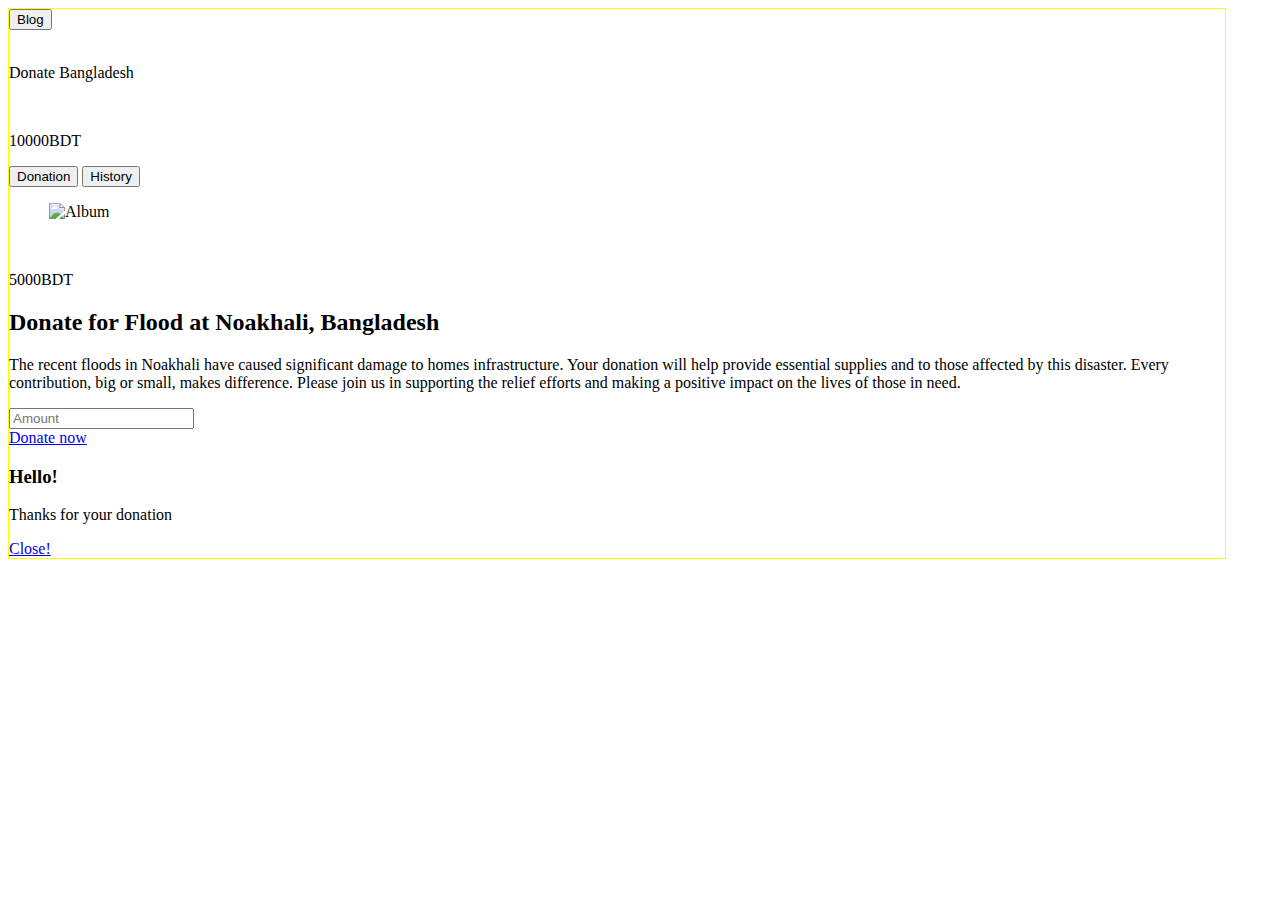
==== index.html @ 49f2a54a "first commit" ====
<!DOCTYPE html>
<html lang="en">
<head>
    <meta charset="UTF-8">
    <meta name="viewport" content="width=device-width, initial-scale=1.0">
  <!-- daisy  ui plus tailwind css cdn link  -->
  <link href="https://cdn.jsdelivr.net/npm/daisyui@4.12.10/dist/full.min.css" rel="stylesheet" type="text/css" />
  <script src="https://cdn.tailwindcss.com"></script>
    <!-- Link to your CSS file -->
    <link rel="stylesheet" href="index.css">

   
</head>
<body class="container mx-auto">


    <header class="flex-col items-center justify-center border-2 mb-4 sticky top-0 z-10 ">

      <div class="header-1 flex items-center justify-around gap-40 bg-slate-50">
        <button class="btn">Blog</button>
        <div class="flex items-center justify-center">
            <img class="max-h-5 max-w-5" src="assets/logo.png" alt=""> 
            <p>Donate Bangladesh</p>
        </div>
        <div class="flex items-center justify-center">
            <img class="max-h-5 max-w-5" src="assets/coin.png" alt=""> 
            <p> <span id="initial-suggestedAmount">10000</span>BDT</p>
        </div>
      </div>


       <div class=" flex justify-center gap-32 mt-24">
            <button class="btn btn bg-white border-2">Donation</button>
            <button class="btn bg-white border-2">History</button>
       </div>

   

    </header>

    <section class="cards w-11/12 mx-auto">


    <!-- card one -->
        <div class="card flex justify-between gap-8 lg:card-side bg-base-100 shadow-xl p-4">
            <figure class="flex-1">
              <img
                src="assets/noakhali.png"
                alt="Album" />
            </figure>
            <div class="card-body flex-1 ">
                <div class="flex items-center justify-center">
                    <img class="max-h-5 max-w-5" src="assets/coin.png" alt=""> 
                    <p> <span id="initial-suggestedAmountInsideCard">5000</span>BDT</p>
                </div>
              <h2 class="card-title">Donate for Flood at Noakhali, Bangladesh</h2>
              <p> The recent floods in Noakhali have caused significant damage to homes  infrastructure. Your donation will help provide essential supplies and  to those affected by this disaster. Every contribution, big or small, makes  difference. Please join us in supporting the relief efforts and making a positive impact on the lives of those in need.</p>
              <input id="amount" class="border-2 amount" type="text" placeholder="Amount">

              <div class="card-actions w-full border-2 ">
             
                <!-- The button to open modal -->
                <a href="#valid-modal"  onclick="checkAmount()"  id="donate-now-btn" class="btn w-full bg-lime-400">Donate now</a>
                <!-- <button onclick="checkAmount()"  id="donate-now-btn" class="btn w-full bg-lime-400">  Donate now</button> -->
      
 
      
              </div>
            </div>
        </div>


    


    </section>

<!-- modals -->


              

               <div class=" hidden modal z-10  " role="dialog" id="valid-modal">
                <div class="modal-box  ">
                <h3 class="text-lg font-bold">Hello!</h3>
                <p class="py-4">Thanks for your donation</p>
                 <div class="modal-action">
                 <a href="#" class="btn" onclick="reAddingHiddenClass()">Close!</a>
                 </div>
                </div>
              </div>  



    <script src="index.js"></script>
    
</body>
</html>
---- index.css ----
body{

    border: 1px solid yellow;
    height: 100%;
    width: 95%;
    min-height: 500px;



 
}
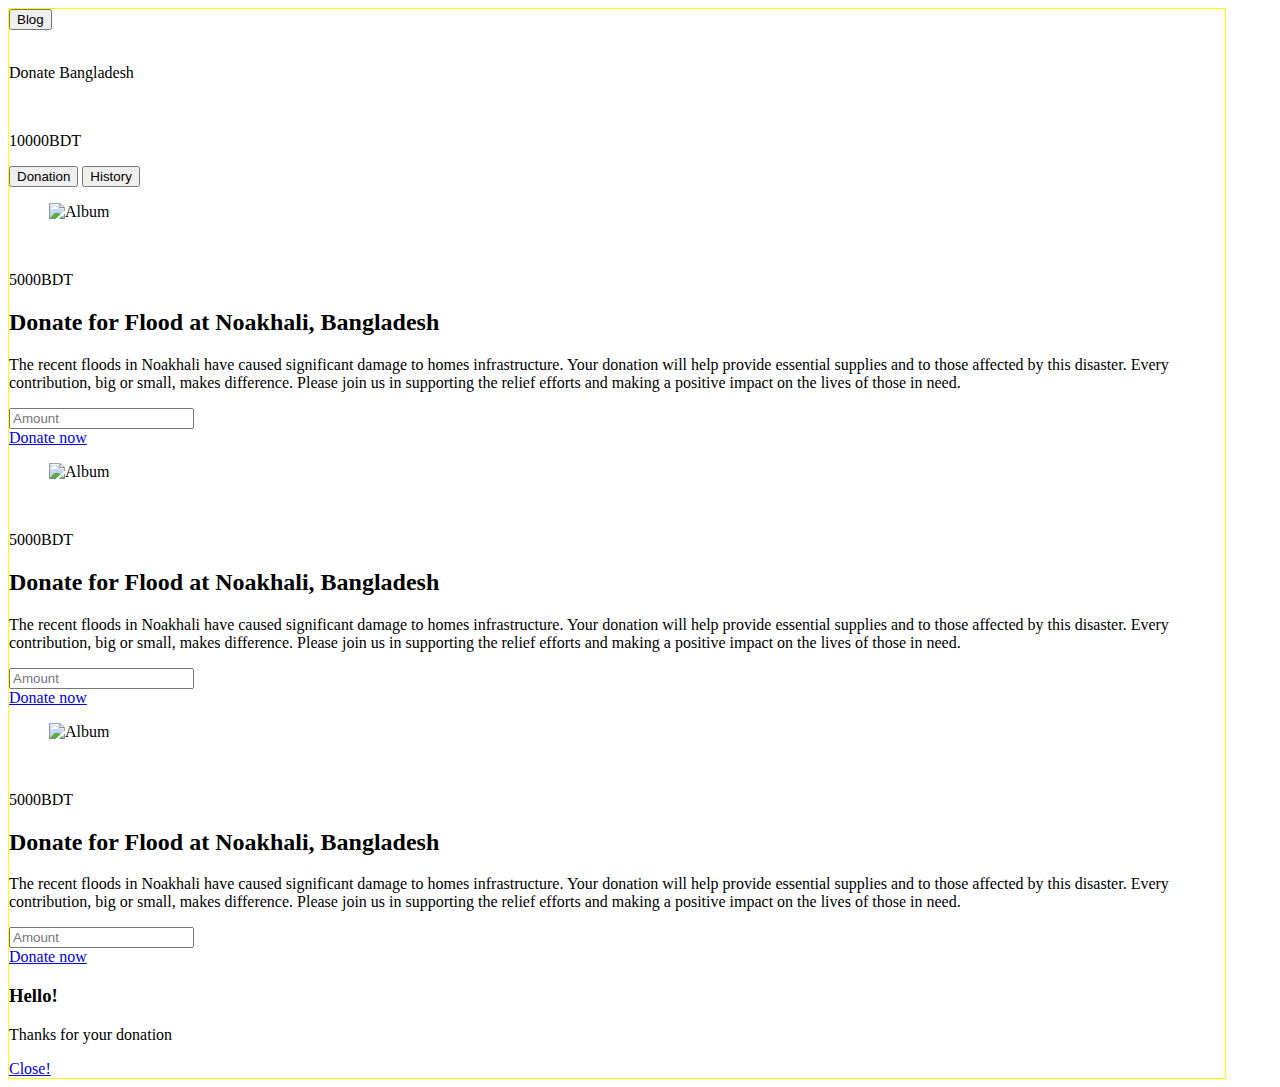
==== commit eac84812: "first commit" ====
--- a/index.html
+++ b/index.html
@@ -60,7 +60,36 @@
               <div class="card-actions w-full border-2 ">
              
                 <!-- The button to open modal -->
-                <a href="#valid-modal"  onclick="checkAmount()"  id="donate-now-btn" class="btn w-full bg-lime-400">Donate now</a>
+                <a href="#valid-modal"    id="donate-now-btn" class="btn w-full bg-lime-400">Donate now</a>
+                <!-- <button onclick="checkAmount()"  id="donate-now-btn" class="btn w-full bg-lime-400">  Donate now</button> -->
+      
+ 
+      
+              </div>
+            </div>
+        </div>
+
+          <!-- card two -->
+
+        <div class="card flex justify-between gap-8 lg:card-side bg-base-100 shadow-xl p-4">
+            <figure class="flex-1">
+              <img
+                src="assets/feni.png"
+                alt="Album" />
+            </figure>
+            <div class="card-body flex-1 ">
+                <div class="flex items-center justify-center">
+                    <img class="max-h-5 max-w-5" src="assets/coin.png" alt=""> 
+                    <p> <span id="initial-suggestedAmountInsideCardTwo">5000</span>BDT</p>
+                </div>
+              <h2 class="card-title">Donate for Flood at Noakhali, Bangladesh</h2>
+              <p> The recent floods in Noakhali have caused significant damage to homes  infrastructure. Your donation will help provide essential supplies and  to those affected by this disaster. Every contribution, big or small, makes  difference. Please join us in supporting the relief efforts and making a positive impact on the lives of those in need.</p>
+              <input id="amount" class="border-2 amount" type="text" placeholder="Amount">
+
+              <div class="card-actions w-full border-2 ">
+             
+                <!-- The button to open modal -->
+                <a href="#"   id="donate-now-btnTwo" class="btn w-full bg-lime-400">Donate now</a>
                 <!-- <button onclick="checkAmount()"  id="donate-now-btn" class="btn w-full bg-lime-400">  Donate now</button> -->
       
  
@@ -70,9 +99,34 @@
         </div>
 
 
-    
+          <!-- card three -->
 
+          <div class="card flex justify-between gap-8 lg:card-side bg-base-100 shadow-xl p-4">
+            <figure class="flex-1">
+              <img
+                src="assets/quota-protest.png"
+                alt="Album" />
+            </figure>
+            <div class="card-body flex-1 ">
+                <div class="flex items-center justify-center">
+                    <img class="max-h-5 max-w-5" src="assets/coin.png" alt=""> 
+                    <p> <span id="initial-suggestedAmountInsideCardThree">5000</span>BDT</p>
+                </div>
+              <h2 class="card-title">Donate for Flood at Noakhali, Bangladesh</h2>
+              <p> The recent floods in Noakhali have caused significant damage to homes  infrastructure. Your donation will help provide essential supplies and  to those affected by this disaster. Every contribution, big or small, makes  difference. Please join us in supporting the relief efforts and making a positive impact on the lives of those in need.</p>
+              <input id="amount" class="border-2 amount" type="text" placeholder="Amount">
 
+              <div class="card-actions w-full border-2 ">
+             
+                <!-- The button to open modal -->
+                <a href="#"   id="donate-now-btnThree" class="btn w-full bg-lime-400">Donate now</a>
+                <!-- <button onclick="checkAmount()"  id="donate-now-btn" class="btn w-full bg-lime-400">  Donate now</button> -->
+      
+ 
+      
+              </div>
+            </div>
+        </div>
     </section>
 
 <!-- modals -->
@@ -90,7 +144,9 @@
                 </div>
               </div>  
 
+<section class="history min-h-96 bg-slate-400 border-2">
 
+</section>
 
     <script src="index.js"></script>
     
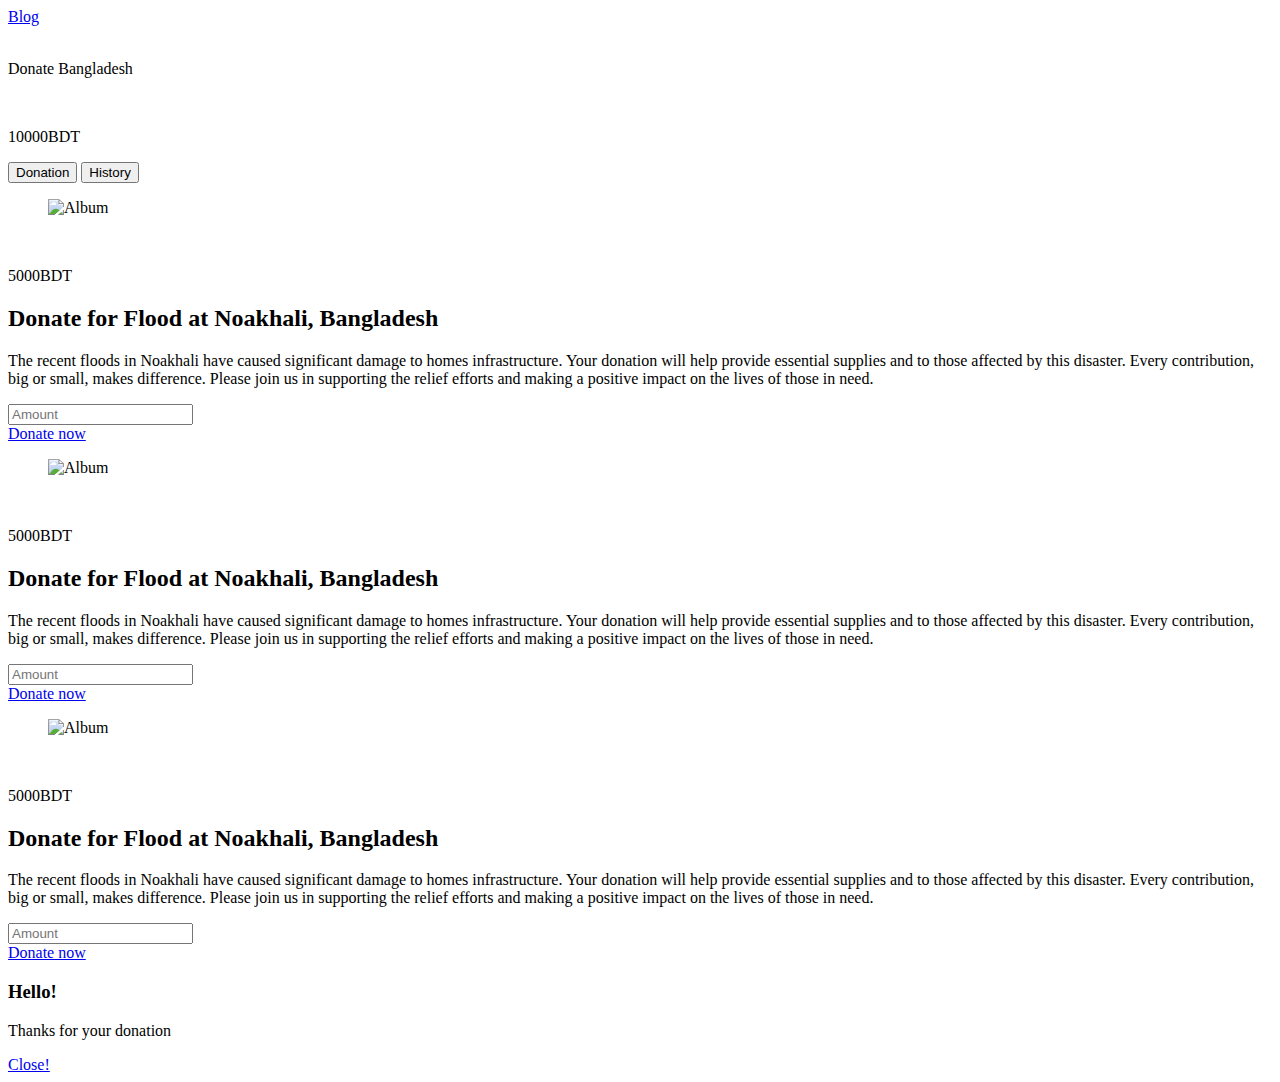
==== commit 1a6f288d: "added new page for blog" ====
--- a/index.html
+++ b/index.html
@@ -6,7 +6,7 @@
   <!-- daisy  ui plus tailwind css cdn link  -->
   <link href="https://cdn.jsdelivr.net/npm/daisyui@4.12.10/dist/full.min.css" rel="stylesheet" type="text/css" />
   <script src="https://cdn.tailwindcss.com"></script>
-    <!-- Link to your CSS file -->
+    <!-- Link to  CSS file -->
     <link rel="stylesheet" href="index.css">
 
    
@@ -17,7 +17,7 @@
     <header class="flex-col items-center justify-center border-2 mb-4 sticky top-0 z-10 ">
 
       <div class="header-1 flex items-center justify-around gap-40 bg-slate-50">
-        <button class="btn">Blog</button>
+        <a href="blog.html" class="btn bg-lime-500">Blog</a>
         <div class="flex items-center justify-center">
             <img class="max-h-5 max-w-5" src="assets/logo.png" alt=""> 
             <p>Donate Bangladesh</p>
@@ -30,15 +30,15 @@
 
 
        <div class=" flex justify-center gap-32 mt-24">
-            <button class="btn btn bg-white border-2">Donation</button>
-            <button class="btn bg-white border-2">History</button>
+            <button id="donation-btn" class="btn btn bg-lime-500 border-2">Donation</button>
+            <button id="history-btn" class="btn bg-lime-500 border-2 bg-white">History</button>
        </div>
 
    
 
     </header>
-
-    <section class="cards w-11/12 mx-auto">
+<!-- cards section -->
+    <section id="cards" class="cards w-11/12 mx-auto">
 
 
     <!-- card one -->
@@ -63,7 +63,7 @@
                 <a href="#valid-modal"    id="donate-now-btn" class="btn w-full bg-lime-400">Donate now</a>
                 <!-- <button onclick="checkAmount()"  id="donate-now-btn" class="btn w-full bg-lime-400">  Donate now</button> -->
       
- 
+         
       
               </div>
             </div>
@@ -84,12 +84,12 @@
                 </div>
               <h2 class="card-title">Donate for Flood at Noakhali, Bangladesh</h2>
               <p> The recent floods in Noakhali have caused significant damage to homes  infrastructure. Your donation will help provide essential supplies and  to those affected by this disaster. Every contribution, big or small, makes  difference. Please join us in supporting the relief efforts and making a positive impact on the lives of those in need.</p>
-              <input id="amount" class="border-2 amount" type="text" placeholder="Amount">
+              <input id="amount-two" class="border-2 amount" type="text" placeholder="Amount">
 
               <div class="card-actions w-full border-2 ">
              
                 <!-- The button to open modal -->
-                <a href="#"   id="donate-now-btnTwo" class="btn w-full bg-lime-400">Donate now</a>
+                <a href="#valid-modal"   id="donate-now-btnTwo" class="btn w-full bg-lime-400">Donate now</a>
                 <!-- <button onclick="checkAmount()"  id="donate-now-btn" class="btn w-full bg-lime-400">  Donate now</button> -->
       
  
@@ -114,12 +114,12 @@
                 </div>
               <h2 class="card-title">Donate for Flood at Noakhali, Bangladesh</h2>
               <p> The recent floods in Noakhali have caused significant damage to homes  infrastructure. Your donation will help provide essential supplies and  to those affected by this disaster. Every contribution, big or small, makes  difference. Please join us in supporting the relief efforts and making a positive impact on the lives of those in need.</p>
-              <input id="amount" class="border-2 amount" type="text" placeholder="Amount">
+              <input id="amount-three" class="border-2 amount" type="text" placeholder="Amount">
 
               <div class="card-actions w-full border-2 ">
              
                 <!-- The button to open modal -->
-                <a href="#"   id="donate-now-btnThree" class="btn w-full bg-lime-400">Donate now</a>
+                <a href="#valid-modal"   id="donate-now-btnThree" class="btn w-full bg-lime-400">Donate now</a>
                 <!-- <button onclick="checkAmount()"  id="donate-now-btn" class="btn w-full bg-lime-400">  Donate now</button> -->
       
  
@@ -144,7 +144,9 @@
                 </div>
               </div>  
 
-<section class="history min-h-96 bg-slate-400 border-2">
+            
+<!-- history section -->
+<section id="history" class="hidden history min-h-96 bg-slate-400 border-2">
 
 </section>
 
--- a/index.css
+++ b/index.css
@@ -1,15 +1,3 @@
-
-body{
-
-    border: 1px solid yellow;
-    height: 100%;
-    width: 95%;
-    min-height: 500px;
-
-
-
- 
-}
 
 
 
@@ -20,3 +8,5 @@
 
 
 
+
+
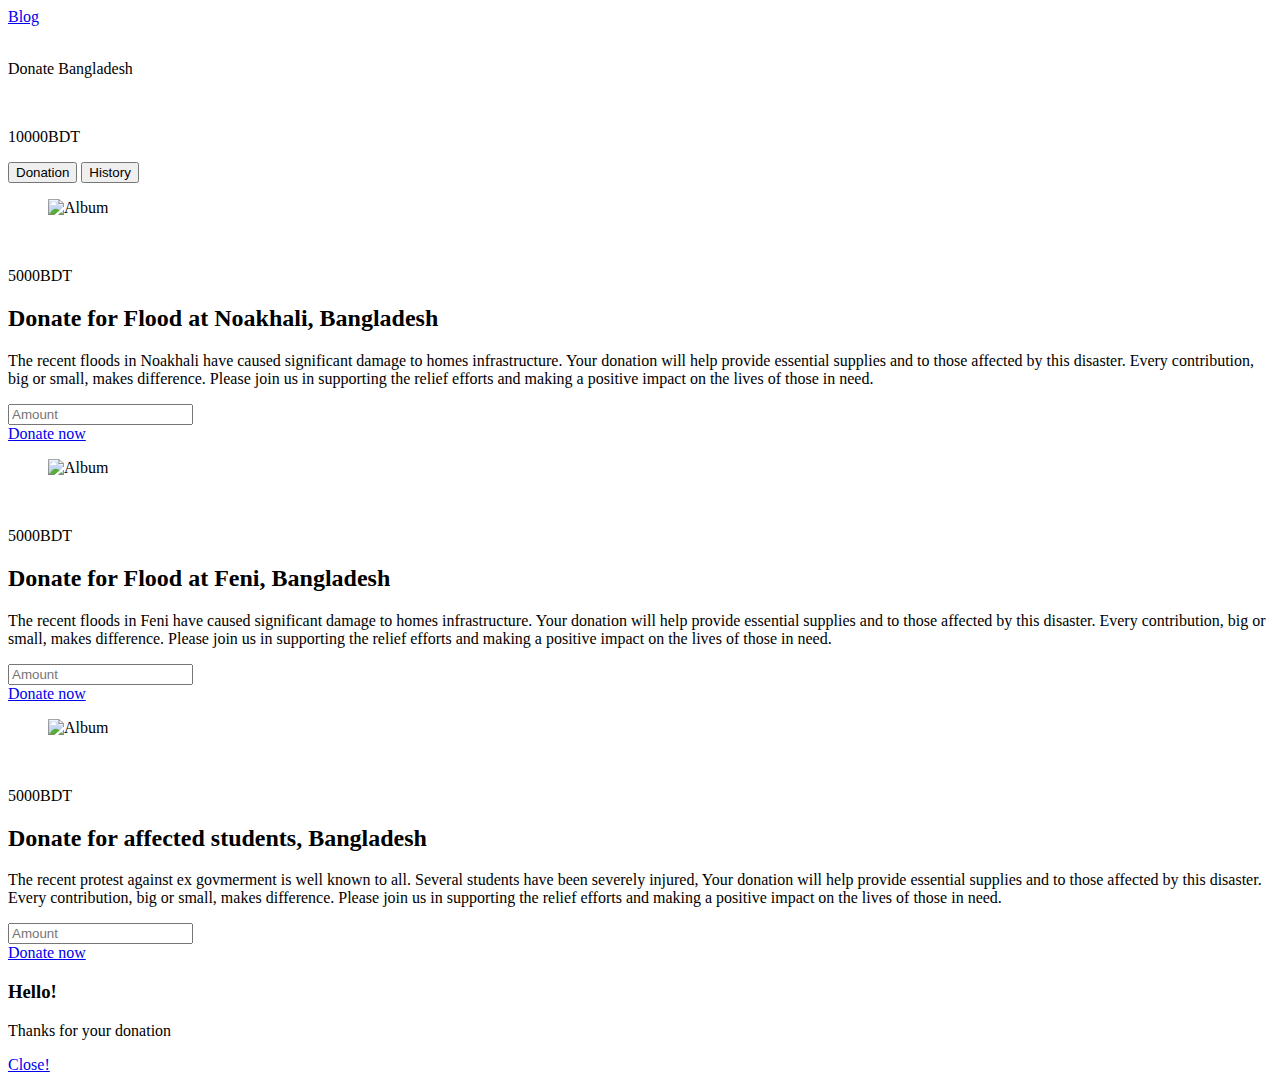
==== commit 996e8e41: "added meaningfull texts and changed dummy texts" ====
--- a/index.html
+++ b/index.html
@@ -82,8 +82,8 @@
                     <img class="max-h-5 max-w-5" src="assets/coin.png" alt=""> 
                     <p> <span id="initial-suggestedAmountInsideCardTwo">5000</span>BDT</p>
                 </div>
-              <h2 class="card-title">Donate for Flood at Noakhali, Bangladesh</h2>
-              <p> The recent floods in Noakhali have caused significant damage to homes  infrastructure. Your donation will help provide essential supplies and  to those affected by this disaster. Every contribution, big or small, makes  difference. Please join us in supporting the relief efforts and making a positive impact on the lives of those in need.</p>
+              <h2 class="card-title">Donate for Flood at Feni, Bangladesh</h2>
+              <p> The recent floods in Feni have caused significant damage to homes  infrastructure. Your donation will help provide essential supplies and  to those affected by this disaster. Every contribution, big or small, makes  difference. Please join us in supporting the relief efforts and making a positive impact on the lives of those in need.</p>
               <input id="amount-two" class="border-2 amount" type="text" placeholder="Amount">
 
               <div class="card-actions w-full border-2 ">
@@ -112,8 +112,8 @@
                     <img class="max-h-5 max-w-5" src="assets/coin.png" alt=""> 
                     <p> <span id="initial-suggestedAmountInsideCardThree">5000</span>BDT</p>
                 </div>
-              <h2 class="card-title">Donate for Flood at Noakhali, Bangladesh</h2>
-              <p> The recent floods in Noakhali have caused significant damage to homes  infrastructure. Your donation will help provide essential supplies and  to those affected by this disaster. Every contribution, big or small, makes  difference. Please join us in supporting the relief efforts and making a positive impact on the lives of those in need.</p>
+              <h2 class="card-title">Donate for affected students, Bangladesh</h2>
+              <p> The recent protest against ex govmerment is well known to all. Several students have been severely injured, Your donation will help provide essential supplies and  to those affected by this disaster. Every contribution, big or small, makes  difference. Please join us in supporting the relief efforts and making a positive impact on the lives of those in need.</p>
               <input id="amount-three" class="border-2 amount" type="text" placeholder="Amount">
 
               <div class="card-actions w-full border-2 ">
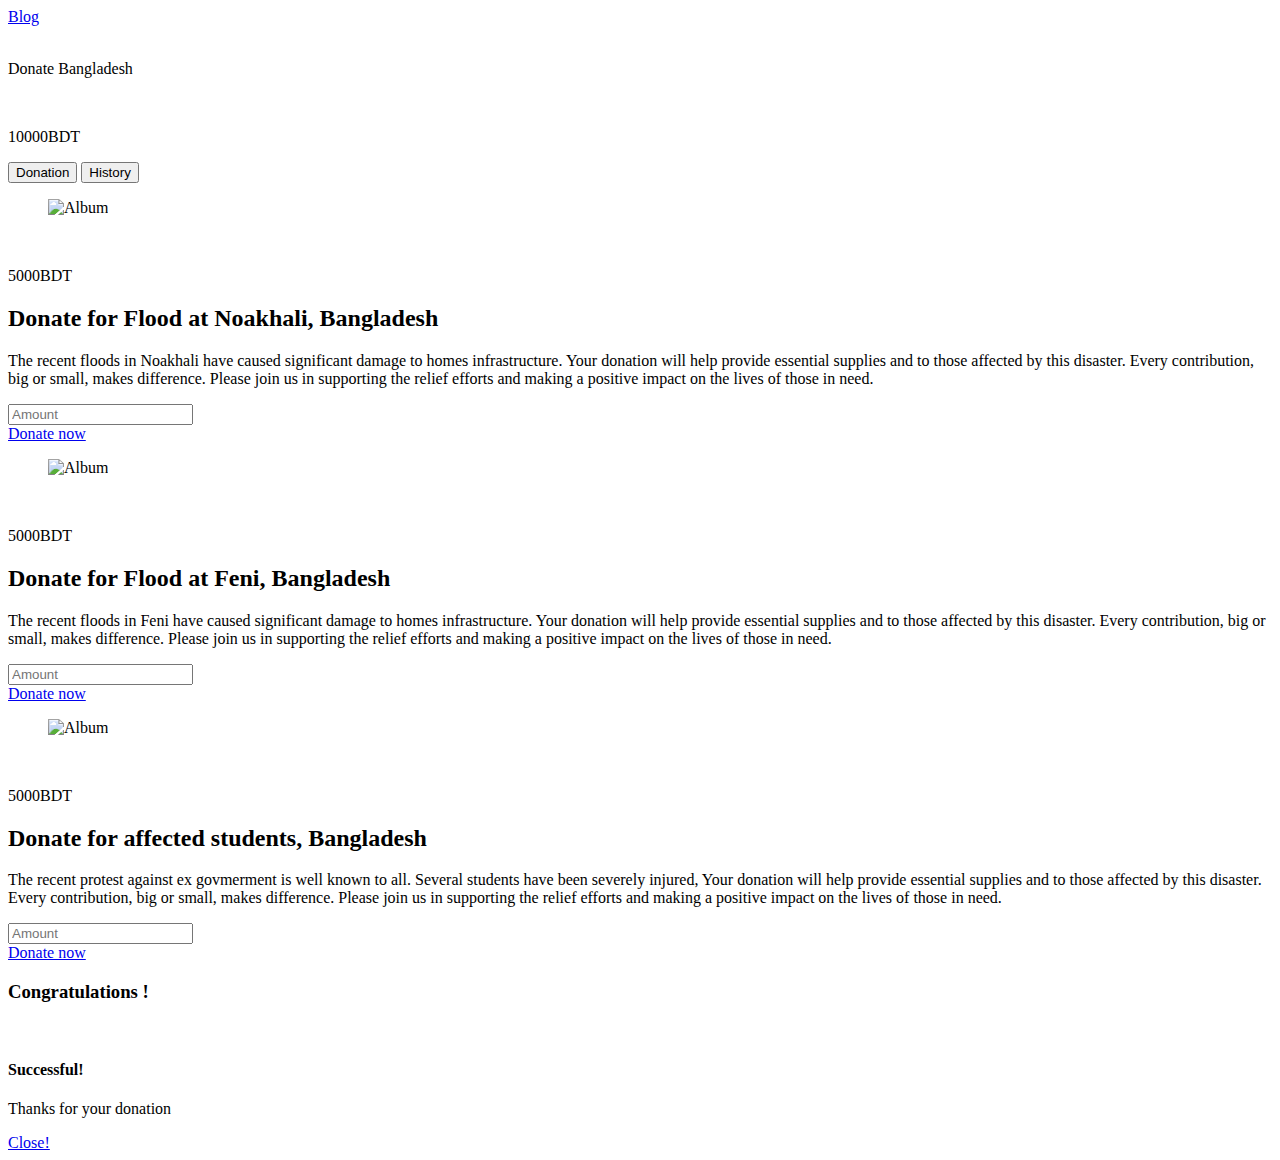
==== commit 20d503d8: "responsibe added" ====
--- a/index.html
+++ b/index.html
@@ -16,7 +16,7 @@
 
     <header class="flex-col items-center justify-center border-2 mb-4 sticky top-0 z-10 ">
 
-      <div class="header-1 flex items-center justify-around gap-40 bg-slate-50">
+      <div class="header-1 flex items-center justify-around gap-2 lg:gap-40 bg-slate-50">
         <a href="blog.html" class="btn bg-lime-500">Blog</a>
         <div class="flex items-center justify-center">
             <img class="max-h-5 max-w-5" src="assets/logo.png" alt=""> 
@@ -29,7 +29,7 @@
       </div>
 
 
-       <div class=" flex justify-center gap-32 mt-24">
+       <div class=" flex justify-center gap-2 lg:gap-32 mt-5 lg:mt-24">
             <button id="donation-btn" class="btn btn bg-lime-500 border-2">Donation</button>
             <button id="history-btn" class="btn bg-lime-500 border-2 bg-white">History</button>
        </div>
@@ -134,11 +134,15 @@
 
               
 
-               <div class=" hidden modal z-10  " role="dialog" id="valid-modal">
+               <div class=" hidden modal z-10 text-center " role="dialog" id="valid-modal">
                 <div class="modal-box  ">
-                <h3 class="text-lg font-bold">Hello!</h3>
-                <p class="py-4">Thanks for your donation</p>
-                 <div class="modal-action">
+                <h3 class="text-lg font-bold text-center borde-2">Congratulations !</h3>
+                <div class=" flex justify-center mt-4">
+                  <img class=" " src="assets/coin.png" alt="">
+                </div>
+                <h4 class="py-4 text-center">Successful! </h4>
+                <p class="py-4 text-center">Thanks for your donation</p>
+                 <div class="modal-action text-center">
                  <a href="#" class="btn" onclick="reAddingHiddenClass()">Close!</a>
                  </div>
                 </div>
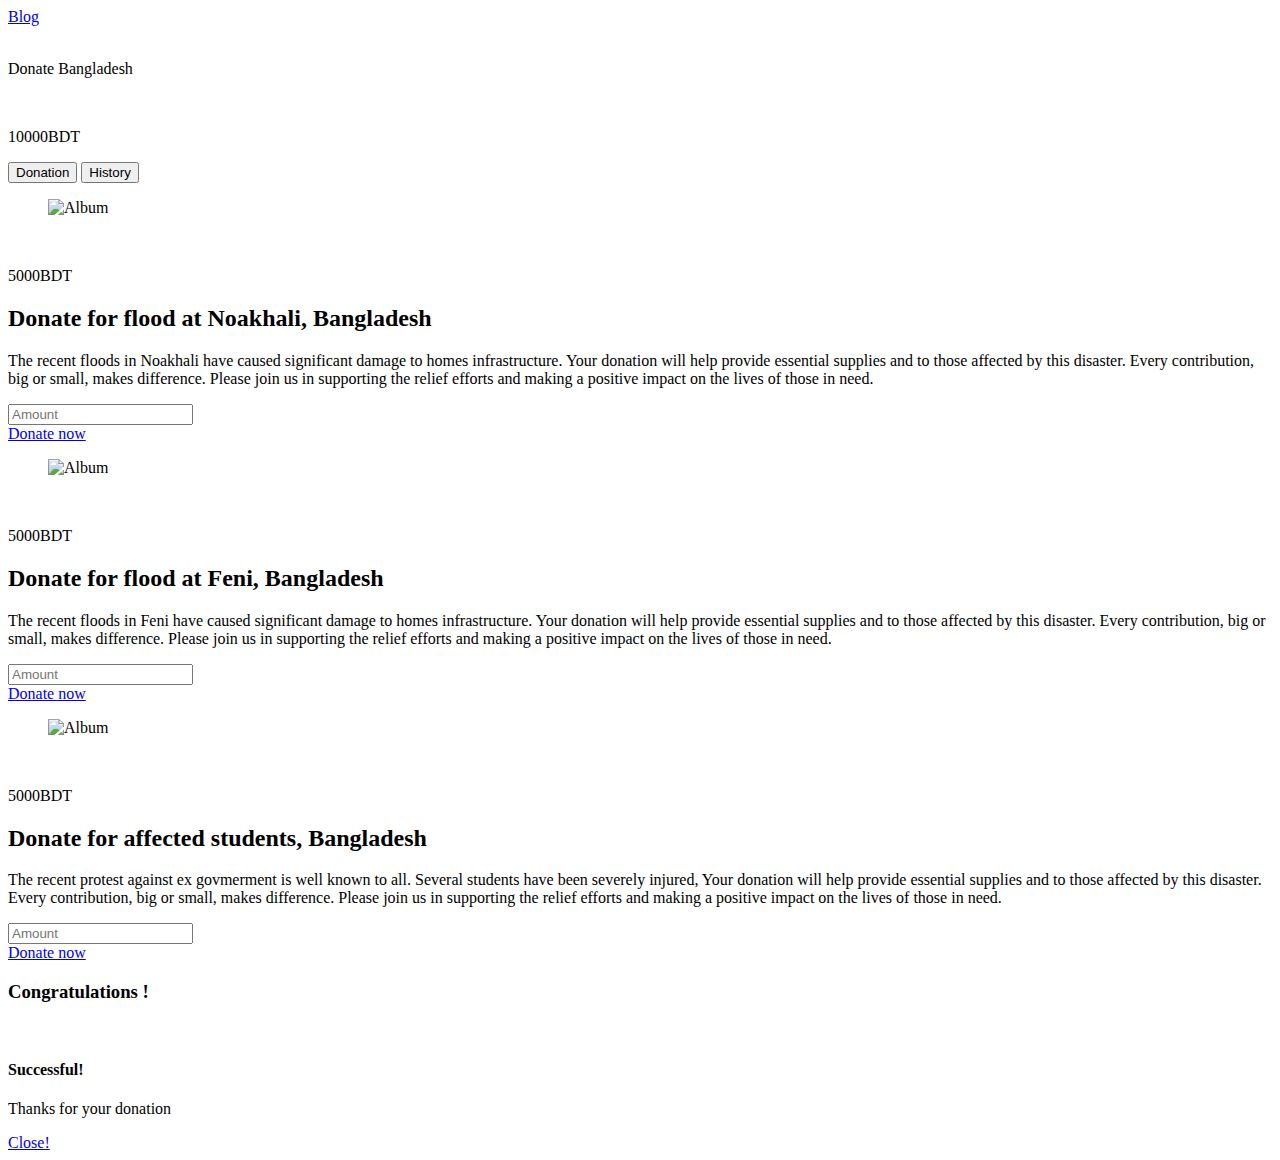
==== commit 077654f0: "added title in history page and re organised icon and para spcae" ====
--- a/index.html
+++ b/index.html
@@ -18,13 +18,13 @@
 
       <div class="header-1 flex items-center justify-around gap-2 lg:gap-40 bg-slate-50">
         <a href="blog.html" class="btn bg-lime-500">Blog</a>
-        <div class="flex items-center justify-center">
+        <div class="flex items-center justify-center gap-2">
             <img class="max-h-5 max-w-5" src="assets/logo.png" alt=""> 
             <p>Donate Bangladesh</p>
         </div>
-        <div class="flex items-center justify-center">
+        <div class="flex items-center justify-center gap-2">
             <img class="max-h-5 max-w-5" src="assets/coin.png" alt=""> 
-            <p> <span id="initial-suggestedAmount">10000</span>BDT</p>
+            <p class="flex gap-2"> <span id="initial-suggestedAmount">10000</span>BDT</p>
         </div>
       </div>
 
@@ -49,11 +49,11 @@
                 alt="Album" />
             </figure>
             <div class="card-body flex-1 ">
-                <div class="flex items-center justify-center">
+                <div class="flex items-center justify-center gap-2">
                     <img class="max-h-5 max-w-5" src="assets/coin.png" alt=""> 
-                    <p> <span id="initial-suggestedAmountInsideCard">5000</span>BDT</p>
+                    <p class="flex gap-2"> <span id="initial-suggestedAmountInsideCard">5000</span>BDT</p>
                 </div>
-              <h2 class="card-title">Donate for Flood at Noakhali, Bangladesh</h2>
+              <h2 class="card-title-one">Donate for flood at Noakhali, Bangladesh</h2>
               <p> The recent floods in Noakhali have caused significant damage to homes  infrastructure. Your donation will help provide essential supplies and  to those affected by this disaster. Every contribution, big or small, makes  difference. Please join us in supporting the relief efforts and making a positive impact on the lives of those in need.</p>
               <input id="amount" class="border-2 amount" type="text" placeholder="Amount">
 
@@ -78,18 +78,18 @@
                 alt="Album" />
             </figure>
             <div class="card-body flex-1 ">
-                <div class="flex items-center justify-center">
+                <div class="flex items-center justify-center gap-2">
                     <img class="max-h-5 max-w-5" src="assets/coin.png" alt=""> 
-                    <p> <span id="initial-suggestedAmountInsideCardTwo">5000</span>BDT</p>
+                    <p class="flex gap-2"> <span id="initial-suggestedAmountInsideCardTwo">5000</span>BDT</p>
                 </div>
-              <h2 class="card-title">Donate for Flood at Feni, Bangladesh</h2>
+              <h2 class="card-title-two">Donate for flood at Feni, Bangladesh</h2>
               <p> The recent floods in Feni have caused significant damage to homes  infrastructure. Your donation will help provide essential supplies and  to those affected by this disaster. Every contribution, big or small, makes  difference. Please join us in supporting the relief efforts and making a positive impact on the lives of those in need.</p>
               <input id="amount-two" class="border-2 amount" type="text" placeholder="Amount">
 
               <div class="card-actions w-full border-2 ">
              
                 <!-- The button to open modal -->
-                <a href="#valid-modal"   id="donate-now-btnTwo" class="btn w-full bg-lime-400">Donate now</a>
+                <a  href="#valid-modal"   id="donate-now-btnTwo" class="btn w-full bg-lime-400">Donate now</a>
                 <!-- <button onclick="checkAmount()"  id="donate-now-btn" class="btn w-full bg-lime-400">  Donate now</button> -->
       
  
@@ -108,11 +108,11 @@
                 alt="Album" />
             </figure>
             <div class="card-body flex-1 ">
-                <div class="flex items-center justify-center">
+                <div class="flex items-center justify-center gap-2">
                     <img class="max-h-5 max-w-5" src="assets/coin.png" alt=""> 
-                    <p> <span id="initial-suggestedAmountInsideCardThree">5000</span>BDT</p>
+                    <p class="flex gap-2"> <span id="initial-suggestedAmountInsideCardThree">5000</span>BDT</p>
                 </div>
-              <h2 class="card-title">Donate for affected students, Bangladesh</h2>
+              <h2 class="card-title-three">Donate for affected students, Bangladesh</h2>
               <p> The recent protest against ex govmerment is well known to all. Several students have been severely injured, Your donation will help provide essential supplies and  to those affected by this disaster. Every contribution, big or small, makes  difference. Please join us in supporting the relief efforts and making a positive impact on the lives of those in need.</p>
               <input id="amount-three" class="border-2 amount" type="text" placeholder="Amount">
 
